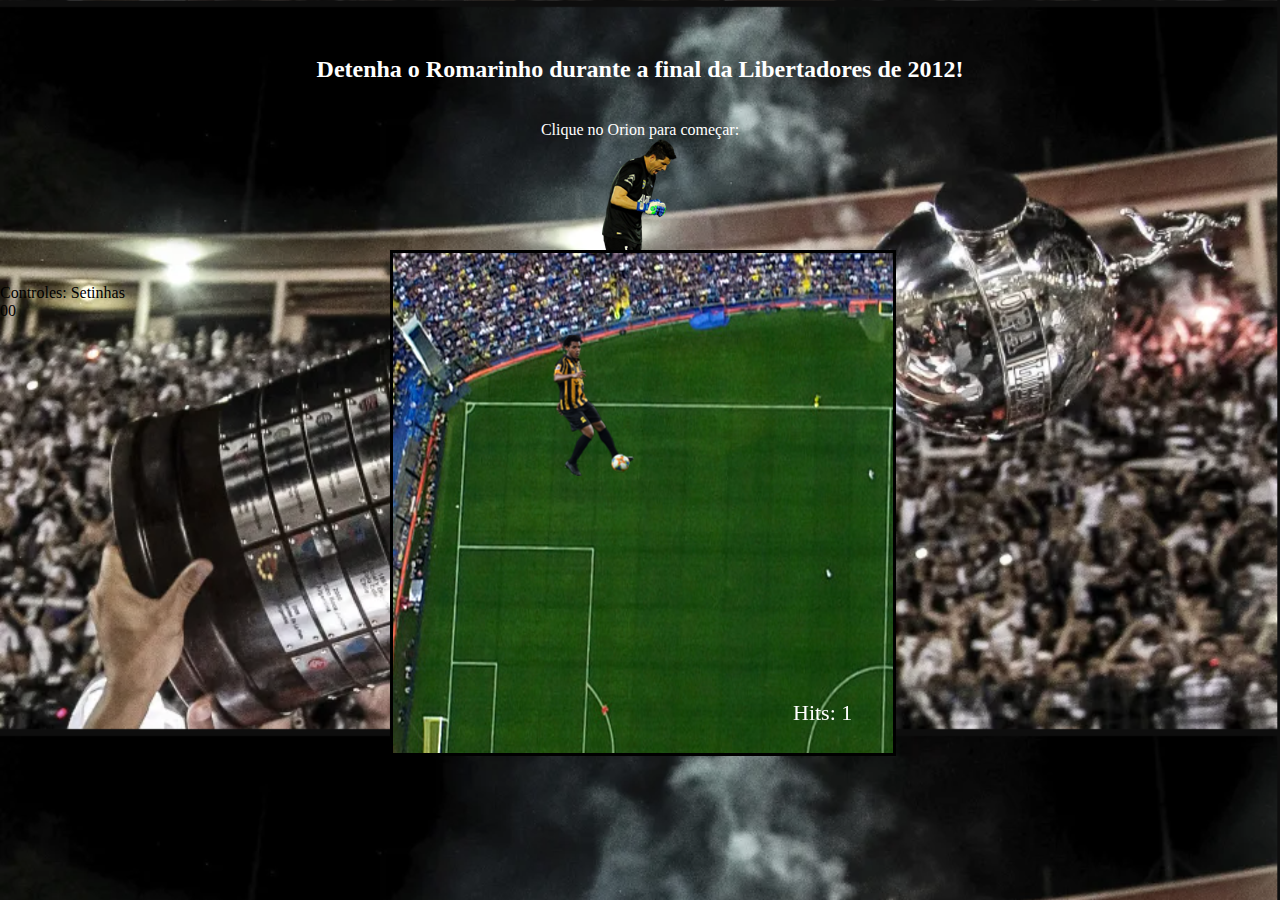
==== game.html @ a0447f6d "adding the JS game" ====
<!DOCTYPE html>
<html>

<head>
<meta charset="utf-8">
	<script src="http://ajax.googleapis.com/ajax/libs/jquery/2.0.2/jquery.min.js"></script>
        <meta charset="utf-8">
        <title>Joguinho</title>
        <link rel="stylesheet" type="text/css" href="css/gamecss.css">
    </head>

    <body>
        <div id="title">
            <br><br>
            <h2>Detenha o Romarinho durante a final da Libertadores de 2012!</h2>
            <br>
            <a>Clique no Orion para começar:</a>
        </div>
        <div id="personagens">
            <input onclick="start()" type="image" src="img/game/orion.png"> 
        </div>
        <a>Controles: Setinhas</a>
        <div id="jogo">
        <script src="js/gamestart.js"></script>   
        <body>
        <span id="time">00</span>
        </body>     
    </body>
</html>
---- css/gamecss.css ----
#title{
    color: #ffffff;
    text-align: center;
}

body{
    margin: 0 auto;   
    background-image: url(../img/game/libertadores.png);    
    background-size: cover;
    background-repeat: repeat;
}



#personagens{
    text-align: center;
}

#foot{   
   
    padding: 0;
    margin-top: 35%;
    text-align: center;
}
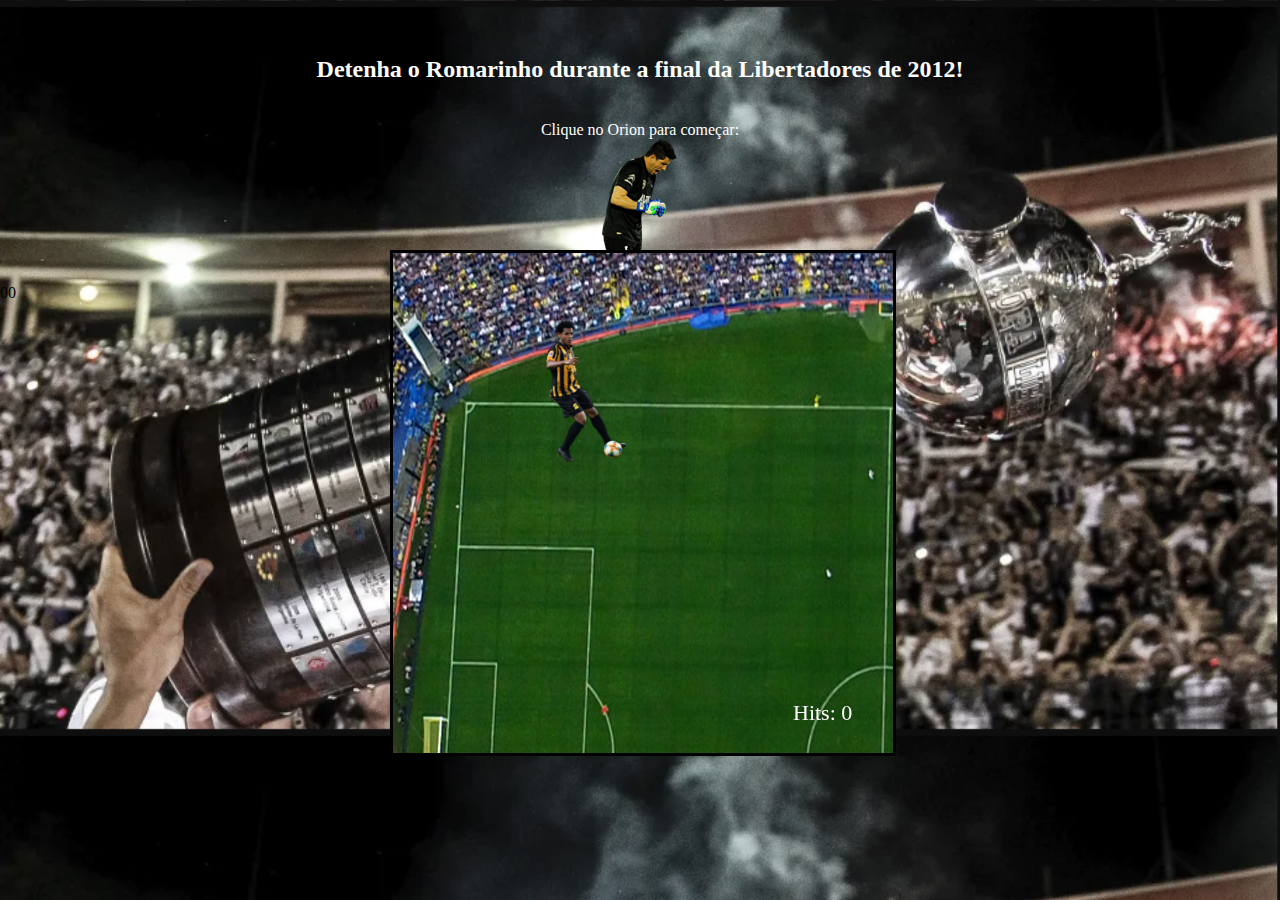
==== commit dc6b6294: "Ajuste de layout" ====
--- a/game.html
+++ b/game.html
@@ -19,7 +19,6 @@
         <div id="personagens">
             <input onclick="start()" type="image" src="img/game/orion.png"> 
         </div>
-        <a>Controles: Setinhas</a>
         <div id="jogo">
         <script src="js/gamestart.js"></script>   
         <body>
